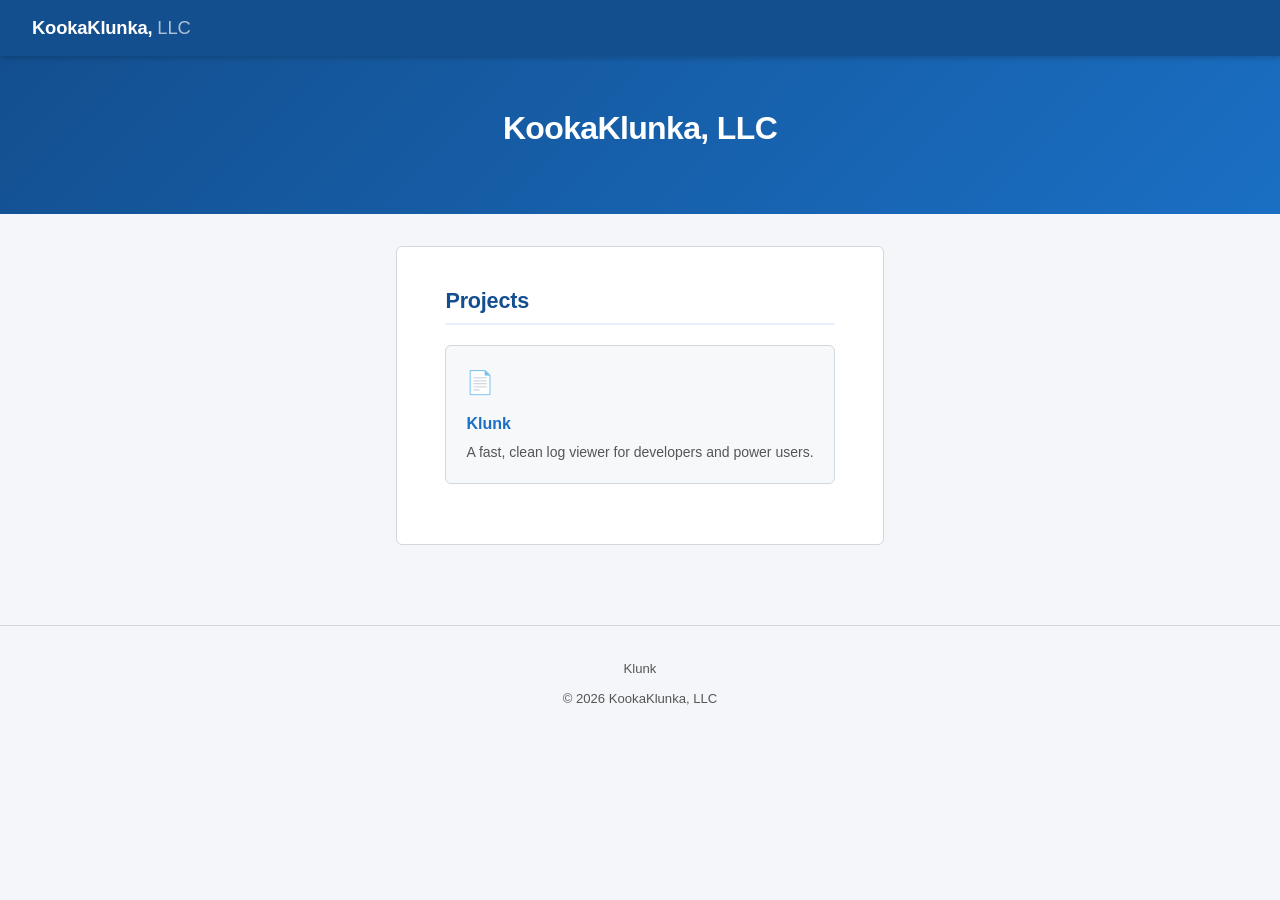
==== index.html @ e79b2afd "updates" ====
<!DOCTYPE html>
<html lang="en">
<head>
  <meta charset="UTF-8">
  <title>KookaKlunka, LLC</title>
  <meta name="viewport" content="width=device-width, initial-scale=1.0">
  <link rel="stylesheet" href="shared-styles.css">
</head>

<body>

  <!-- Header -->
  <header class="site-header">
    <a class="logo" href="#">KookaKlunka, <span>LLC</span></a>
  </header>

  <!-- Hero -->
  <section class="page-hero">
    <h1>KookaKlunka, LLC</h1>
  </section>

  <!-- Main content -->
  <div class="doc-shell no-sidebar">
    <article>

      <h2>Projects</h2>

      <div class="feature-grid">
        <a href="https://www.kookaklunka.com/klunk" class="feature-card" style="text-decoration:none;">
          <div class="icon">📄</div>
          <strong>Klunk</strong>
          <p>A fast, clean log viewer for developers and power users.</p>
        </a>
      </div>

    </article>
  </div>

  <!-- Footer -->
  <footer class="site-footer">
    <nav>
      <a href="https://www.kookaklunka.com">Klunk</a>
    </nav>
    © 2026 KookaKlunka, LLC
  </footer>

</body>
</html>
---- shared-styles.css ----
/* LogFileViewer docs — shared stylesheet */
:root {
  --brand:        #1a6fc4;
  --brand-dark:   #134f8f;
  --brand-light:  #e8f1fb;
  --text:         #1c1c1e;
  --text-muted:   #555;
  --surface:      #ffffff;
  --surface-alt:  #f6f8fa;
  --border:       #d0d7de;
  --code-bg:      #f0f2f5;
  --warn-bg:      #fffae6;
  --warn-border:  #e6b800;
  --note-bg:      #e8f4fd;
  --note-border:  #2196f3;
  --radius:       6px;
  --max-width:    860px;
  --sidebar-w:    260px;
  --header-h:     56px;
}

*, *::before, *::after { box-sizing: border-box; margin: 0; padding: 0; }

html { scroll-behavior: smooth; font-size: 16px; }

body {
  font-family: -apple-system, BlinkMacSystemFont, "Segoe UI", Roboto, Helvetica, Arial, sans-serif;
  color: var(--text);
  background: #f4f6f9;
  line-height: 1.7;
}

/* ── Site header ── */
.site-header {
  position: sticky; top: 0; z-index: 100;
  display: flex; align-items: center; gap: 16px;
  height: var(--header-h);
  padding: 0 32px;
  background: var(--brand-dark);
  color: #fff;
  box-shadow: 0 2px 6px rgba(0,0,0,.2);
}
.site-header .logo { font-size: 1.15rem; font-weight: 700; letter-spacing: -.01em; color: #fff; text-decoration: none; }
.site-header .logo span { opacity: .65; font-weight: 400; }
.site-header nav { margin-left: auto; display: flex; gap: 24px; }
.site-header nav a { color: rgba(255,255,255,.8); text-decoration: none; font-size: .9rem; }
.site-header nav a:hover { color: #fff; }
.site-header nav a.active { color: #fff; font-weight: 600; border-bottom: 2px solid rgba(255,255,255,.7); }

/* ── Page hero ── */
.page-hero {
  background: linear-gradient(135deg, var(--brand-dark) 0%, var(--brand) 100%);
  color: #fff;
  padding: 52px 32px 44px;
  text-align: center;
}
.page-hero h1 { font-size: 2rem; font-weight: 800; letter-spacing: -.02em; }
.page-hero p  { margin-top: 10px; font-size: 1.05rem; opacity: .85; max-width: 600px; margin-inline: auto; }
.page-hero .meta { margin-top: 16px; font-size: .82rem; opacity: .65; }

/* ── Layout shells ── */
.doc-shell {
  max-width: calc(var(--max-width) + var(--sidebar-w) + 48px);
  margin: 0 auto;
  display: grid;
  grid-template-columns: var(--sidebar-w) 1fr;
  gap: 0;
  align-items: start;
  padding: 32px 24px;
}
.doc-shell.no-sidebar { grid-template-columns: 1fr; max-width: var(--max-width); }

/* ── Sidebar TOC ── */
.toc-sidebar {
  position: sticky;
  top: calc(var(--header-h) + 16px);
  padding: 20px;
  background: var(--surface);
  border: 1px solid var(--border);
  border-radius: var(--radius);
  font-size: .875rem;
  max-height: calc(100vh - var(--header-h) - 48px);
  overflow-y: auto;
}
.toc-sidebar h3 { font-size: .75rem; text-transform: uppercase; letter-spacing: .08em; color: var(--text-muted); margin-bottom: 12px; }
.toc-sidebar ol, .toc-sidebar ul { padding-left: 16px; }
.toc-sidebar li { margin: 4px 0; line-height: 1.4; }
.toc-sidebar li.h2-item { font-weight: 600; margin-top: 8px; list-style: none; margin-left: -16px; }
.toc-sidebar a { color: var(--text-muted); text-decoration: none; }
.toc-sidebar a:hover { color: var(--brand); }
.toc-sidebar .sub { padding-left: 12px; }

/* ── Article content ── */
article {
  background: var(--surface);
  border: 1px solid var(--border);
  border-radius: var(--radius);
  padding: 40px 48px;
  min-width: 0;
}
.doc-shell.no-sidebar article { margin: 0 auto; }

/* ── Typography ── */
h1, h2, h3, h4 { font-weight: 700; line-height: 1.3; letter-spacing: -.01em; }
h1 { font-size: 1.9rem; margin-bottom: 20px; }
h2 {
  font-size: 1.35rem; margin: 44px 0 14px;
  padding-bottom: 8px;
  border-bottom: 2px solid var(--brand-light);
  color: var(--brand-dark);
}
h2:first-child { margin-top: 0; }
h3 { font-size: 1.1rem; margin: 28px 0 10px; color: var(--text); }
h4 { font-size: 1rem; margin: 20px 0 8px; color: var(--text-muted); }

p { margin: 0 0 14px; }
a { color: var(--brand); text-decoration: none; }
a:hover { text-decoration: underline; }

ul, ol { margin: 0 0 14px 24px; }
li { margin: 4px 0; }
li > ul, li > ol { margin-top: 4px; margin-bottom: 4px; }

strong { font-weight: 600; }
em     { font-style: italic; }

hr { border: none; border-top: 1px solid var(--border); margin: 32px 0; }

/* ── Code ── */
code {
  font-family: "JetBrains Mono", "Fira Code", "Cascadia Code", Consolas, "Courier New", monospace;
  /* Keep operators literal: these fonts otherwise draw != as a single ≠ ligature (via calt). */
  font-variant-ligatures: none;
  font-feature-settings: "liga" 0, "calt" 0;
  font-size: .875em;
  background: var(--code-bg);
  border: 1px solid var(--border);
  border-radius: 4px;
  padding: 1px 5px;
}
pre {
  background: #1e2432;
  color: #cdd3de;
  border-radius: var(--radius);
  padding: 18px 22px;
  overflow-x: auto;
  margin: 16px 0 20px;
  font-size: .875rem;
  line-height: 1.6;
}
pre code {
  background: none; border: none; padding: 0;
  color: inherit; font-size: inherit;
}
/* Keyword hints in SQL examples */
pre .kw { color: #7ec8e3; font-weight: 600; }
pre .str { color: #98c379; }
pre .cm  { color: #5c6370; font-style: italic; }

/* ── Tables ── */
.table-wrap { overflow-x: auto; margin: 16px 0 20px; }
table {
  width: 100%; border-collapse: collapse; font-size: .9rem;
}
th {
  background: var(--brand-dark); color: #fff;
  padding: 10px 14px; text-align: left; font-weight: 600;
}
td { padding: 9px 14px; border-bottom: 1px solid var(--border); vertical-align: top; }
tr:nth-child(even) td { background: var(--surface-alt); }
tr:last-child td { border-bottom: none; }
td code { font-size: .82em; }

/* ── Callouts ── */
.note, .tip, .warn {
  padding: 14px 18px; border-radius: var(--radius);
  margin: 16px 0 20px; font-size: .92rem; line-height: 1.6;
  display: flex; gap: 12px; align-items: flex-start;
}
.note { background: var(--note-bg); border-left: 4px solid var(--note-border); }
.tip  { background: #edfaf1; border-left: 4px solid #27ae60; }
.warn { background: var(--warn-bg); border-left: 4px solid var(--warn-border); }
.note::before { content: "ℹ"; font-size: 1.1rem; color: #2196f3; flex-shrink: 0; }
.tip::before  { content: "✦"; font-size: 1rem;   color: #27ae60; flex-shrink: 0; }
.warn::before { content: "⚠"; font-size: 1.1rem; color: var(--warn-border); flex-shrink: 0; }

/* ── Feature card grid ── */
.feature-grid {
  display: grid;
  grid-template-columns: repeat(auto-fill, minmax(220px, 1fr));
  gap: 16px; margin: 20px 0;
}
.feature-card {
  background: var(--surface-alt); border: 1px solid var(--border);
  border-radius: var(--radius); padding: 18px 20px;
}
.feature-card .icon { font-size: 1.4rem; margin-bottom: 8px; }
.feature-card strong { display: block; margin-bottom: 4px; }
.feature-card p { font-size: .875rem; color: var(--text-muted); margin: 0; }

/* ── Kbd ── */
kbd {
  display: inline-block;
  font-family: inherit; font-size: .8rem;
  background: var(--surface-alt); border: 1px solid var(--border);
  border-bottom: 2px solid #aaa; border-radius: 4px;
  padding: 1px 6px; line-height: 1.6; white-space: nowrap;
}

/* ── Shortcuts table override ── */
.shortcuts td:first-child { white-space: nowrap; }

/* ── Footer ── */
.site-footer {
  text-align: center; padding: 32px;
  font-size: .82rem; color: var(--text-muted);
  border-top: 1px solid var(--border);
  margin-top: 48px;
}
.site-footer a { color: var(--text-muted); }
.site-footer nav { display: flex; justify-content: center; gap: 20px; margin-bottom: 8px; }

/* ── Screenshot placeholder ── */
.screenshot {
  background: var(--surface-alt); border: 2px dashed var(--border);
  border-radius: var(--radius); padding: 36px;
  text-align: center; color: var(--text-muted); font-size: .85rem;
  margin: 16px 0 20px;
}
.screenshot::before { display: block; font-size: 2rem; margin-bottom: 6px; content: "🖼"; }

/* ── Real screenshot figure ── */
.shot {
  margin: 16px 0 20px;
}
.shot img {
  display: block;
  max-width: 100%;
  height: auto;
  border: 1px solid var(--border);
  border-radius: var(--radius);
  box-shadow: 0 2px 10px rgba(0,0,0,.12);
}
.shot figcaption {
  margin-top: 8px;
  font-size: .8rem;
  color: var(--text-muted);
  text-align: center;
}

/* ── Back-to-top ── */
.back-to-top {
  display: inline-block; margin-top: 32px;
  font-size: .8rem; color: var(--text-muted); text-decoration: none;
}
.back-to-top:hover { color: var(--brand); }

/* ── Legal doc style ── */
.legal-section { margin-bottom: 32px; }
.legal-section h2 { font-size: 1.1rem; border-bottom: none; color: var(--text); }
.legal-meta { font-size: .82rem; color: var(--text-muted); margin-bottom: 24px; }
.legal-disclaimer {
  background: var(--surface-alt); border: 1px solid var(--border);
  border-radius: var(--radius); padding: 18px 22px;
  font-size: .88rem; color: var(--text-muted); margin: 12px 0;
}

/* ── Responsive ── */
@media (max-width: 820px) {
  .doc-shell { grid-template-columns: 1fr; padding: 16px; }
  .toc-sidebar { display: none; }
  article { padding: 24px 20px; }
  .page-hero { padding: 36px 20px 32px; }
  .page-hero h1 { font-size: 1.5rem; }
  .feature-grid { grid-template-columns: 1fr 1fr; }
  .site-header nav { display: none; }
}
@media (max-width: 480px) {
  .feature-grid { grid-template-columns: 1fr; }
}
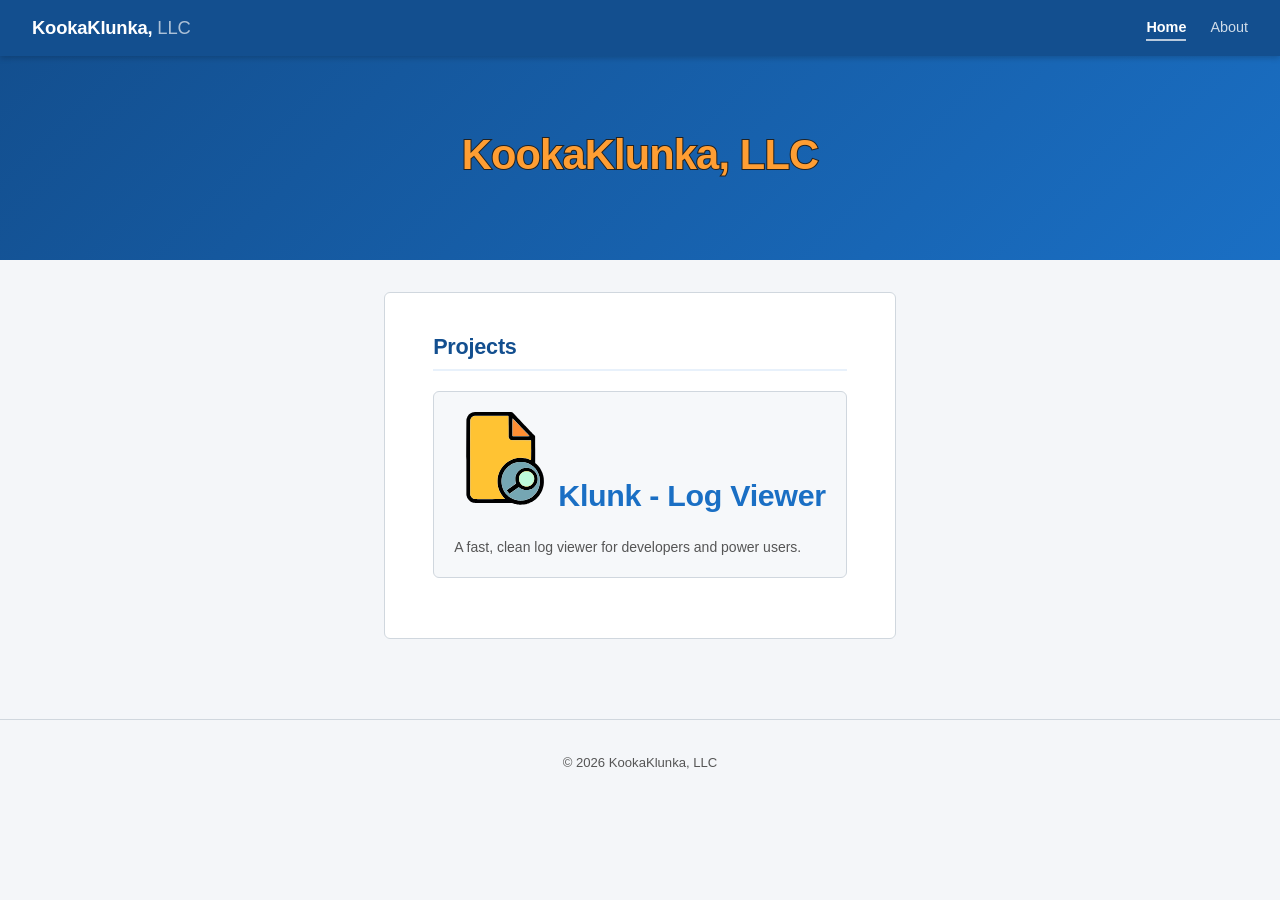
==== commit f892170b: "updates" ====
--- a/index.html
+++ b/index.html
@@ -12,10 +12,15 @@
   <!-- Header -->
   <header class="site-header">
     <a class="logo" href="#">KookaKlunka, <span>LLC</span></a>
+	
+    <nav>
+      <a href="index.html" class="active">Home</a>
+      <a href="about.html">About</a>
+    </nav>
   </header>
 
   <!-- Hero -->
-  <section class="page-hero">
+  <section class="landing-hero">
     <h1>KookaKlunka, LLC</h1>
   </section>
 
@@ -27,8 +32,7 @@
 
       <div class="feature-grid">
         <a href="https://www.kookaklunka.com/klunk" class="feature-card" style="text-decoration:none;">
-          <div class="icon">📄</div>
-          <strong>Klunk</strong>
+			<h1><img src="icon.svg" width="96" height="96" alt="" aria-hidden="true"> Klunk - Log Viewer</h1>
           <p>A fast, clean log viewer for developers and power users.</p>
         </a>
       </div>
@@ -38,9 +42,6 @@
 
   <!-- Footer -->
   <footer class="site-footer">
-    <nav>
-      <a href="https://www.kookaklunka.com">Klunk</a>
-    </nav>
     © 2026 KookaKlunka, LLC
   </footer>
 
--- a/shared-styles.css
+++ b/shared-styles.css
@@ -265,6 +265,133 @@
   font-size: .88rem; color: var(--text-muted); margin: 12px 0;
 }
 
+/* ── Landing page (index.html) ── */
+.landing-hero {
+  background: linear-gradient(135deg, var(--brand-dark) 0%, var(--brand) 100%);
+  color: #fff;
+  padding: 72px 32px 64px;
+  text-align: center;
+}
+.landing-hero h1 {
+  display: flex;
+  align-items: center;
+  justify-content: center;
+  flex-wrap: wrap;
+  gap: 16px;
+  font-size: 2.6rem;
+  font-weight: 800;
+  letter-spacing: -.02em;
+  margin-bottom: 14px;
+  color: #ff9e33;
+  -webkit-text-stroke: 2px #222222;
+  paint-order: stroke fill;
+}
+.landing-hero h1 img {
+  height: 1.5em;
+  width: auto;
+  flex-shrink: 0;
+}
+.landing-hero p.tagline {
+  font-size: 1.15rem;
+  opacity: .9;
+  max-width: 620px;
+  margin: 0 auto 32px;
+}
+.dl-actions {
+  display: flex;
+  flex-wrap: wrap;
+  gap: 14px;
+  justify-content: center;
+  align-items: center;
+}
+.btn-download {
+  display: inline-flex;
+  align-items: center;
+  gap: 10px;
+  background: #fff;
+  color: var(--brand-dark);
+  font-size: 1.05rem;
+  font-weight: 700;
+  padding: 15px 30px;
+  border-radius: var(--radius);
+  text-decoration: none;
+  box-shadow: 0 4px 16px rgba(0, 0, 0, .25);
+  transition: transform .12s ease, box-shadow .12s ease;
+}
+.btn-download:hover {
+  text-decoration: none;
+  transform: translateY(-2px);
+  box-shadow: 0 6px 22px rgba(0, 0, 0, .3);
+}
+.btn-download .arrow {
+  font-size: 1.2rem;
+  line-height: 1;
+}
+.btn-ghost {
+  display: inline-flex;
+  align-items: center;
+  gap: 8px;
+  color: #fff;
+  border: 1px solid rgba(255, 255, 255, .5);
+  font-size: .95rem;
+  font-weight: 600;
+  padding: 14px 22px;
+  border-radius: var(--radius);
+  text-decoration: none;
+}
+.btn-ghost:hover {
+  text-decoration: none;
+  background: rgba(255, 255, 255, .12);
+}
+.dl-meta {
+  margin-top: 18px;
+  font-size: .82rem;
+  opacity: .7;
+}
+.hero-shot {
+  max-width: 940px;
+  margin: -36px auto 0;
+  padding: 0 24px;
+}
+.hero-shot img {
+  display: block;
+  width: 100%;
+  height: auto;
+  border: 1px solid var(--border);
+  border-radius: var(--radius);
+  box-shadow: 0 12px 40px rgba(0, 0, 0, .22);
+}
+.landing-body {
+  max-width: var(--max-width);
+  margin: 0 auto;
+  padding: 56px 24px 8px;
+}
+.landing-body h2 {
+  text-align: center;
+  border-bottom: none;
+  font-size: 1.5rem;
+  margin-bottom: 24px;
+}
+.landing-body > p {
+  text-align: center;
+  max-width: 640px;
+  margin: 0 auto 14px;
+}
+.req-note {
+  max-width: 620px;
+  margin: 28px auto 0;
+  background: var(--surface);
+  border: 1px solid var(--border);
+  border-radius: var(--radius);
+  padding: 18px 22px;
+  font-size: .9rem;
+  color: var(--text-muted);
+  text-align: center;
+}
+.req-note strong {
+  color: var(--text);
+}
+
 /* ── Responsive ── */
 @media (max-width: 820px) {
   .doc-shell { grid-template-columns: 1fr; padding: 16px; }
@@ -274,6 +401,10 @@
   .page-hero h1 { font-size: 1.5rem; }
   .feature-grid { grid-template-columns: 1fr 1fr; }
   .site-header nav { display: none; }
+  .landing-hero { padding: 48px 20px 44px; }
+  .landing-hero h1 { font-size: 1.9rem; }
+  .hero-shot { margin-top: -20px; padding: 0 14px; }
+  .landing-body { padding: 40px 16px 8px; }
 }
 @media (max-width: 480px) {
   .feature-grid { grid-template-columns: 1fr; }
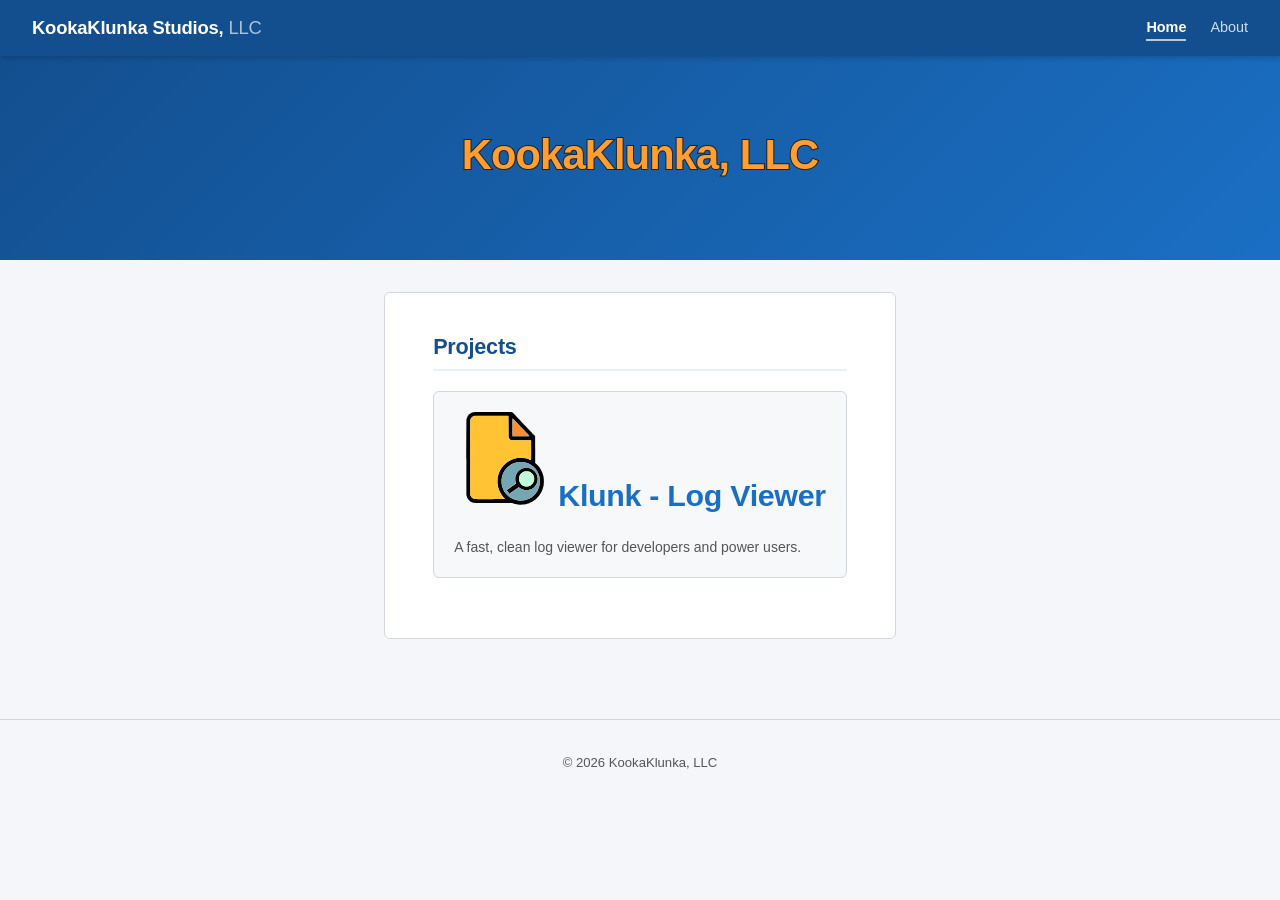
==== commit 55b1a7ae: "Update index.html" ====
--- a/index.html
+++ b/index.html
@@ -11,7 +11,7 @@
 
   <!-- Header -->
   <header class="site-header">
-    <a class="logo" href="#">KookaKlunka, <span>LLC</span></a>
+    <a class="logo" href="#">KookaKlunka Studios, <span>LLC</span></a>
 	
     <nav>
       <a href="index.html" class="active">Home</a>
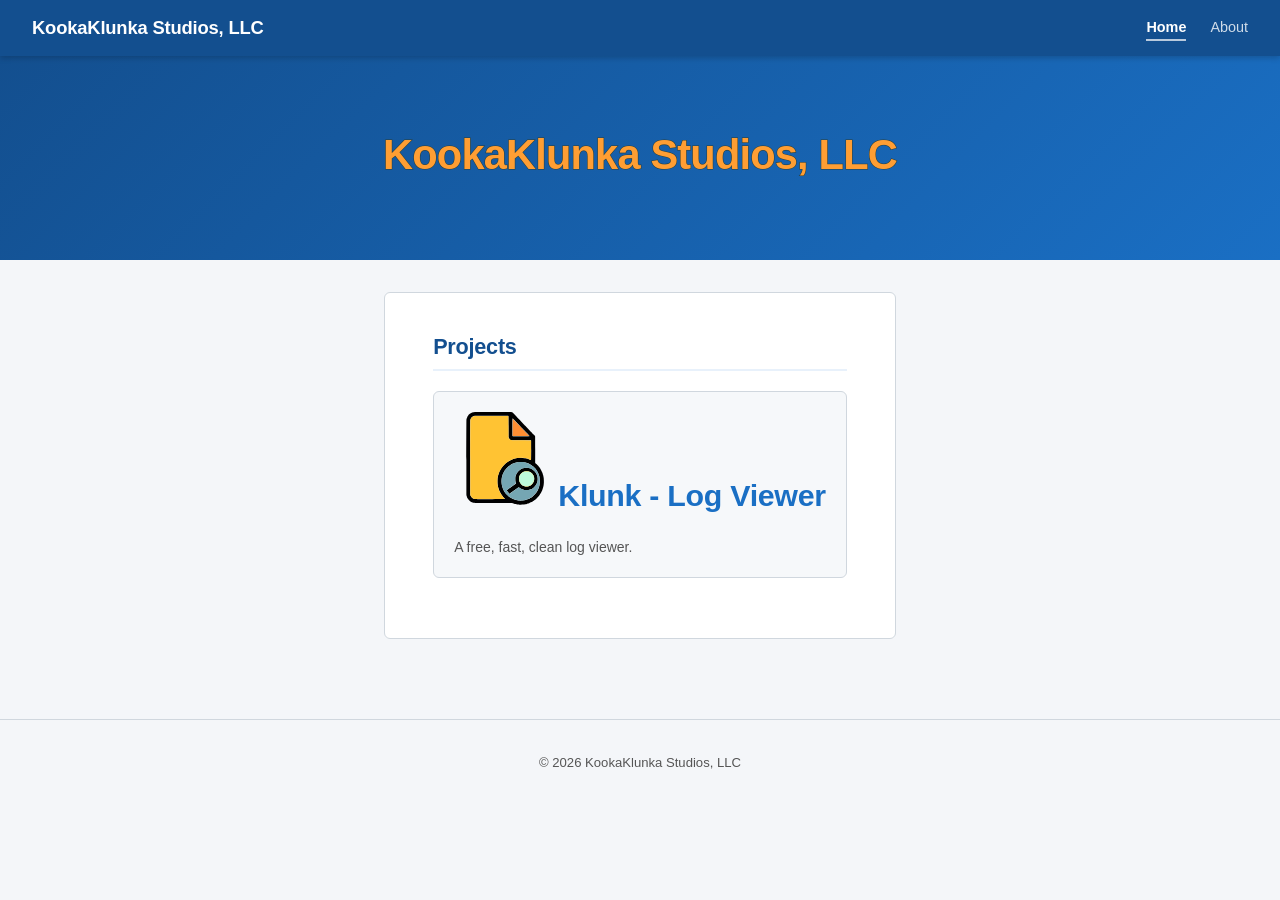
==== commit 75cdf7fb: "name change" ====
--- a/index.html
+++ b/index.html
@@ -2,16 +2,21 @@
 <html lang="en">
 <head>
   <meta charset="UTF-8">
-  <title>KookaKlunka, LLC</title>
+  <title>KookaKlunka Studios, LLC</title>
   <meta name="viewport" content="width=device-width, initial-scale=1.0">
-  <link rel="stylesheet" href="shared-styles.css">
+      <link rel="stylesheet" href="shared-styles.css">
+    <link rel="icon" href="favicon.ico" sizes="any">
+    <link rel="icon" type="image/svg+xml" href="icon.svg">
+    <link rel="apple-touch-icon" href="apple-touch-icon.png">
+    <link rel="manifest" href="site.webmanifest">
+    <meta name="theme-color" content="#134f8f">
 </head>
 
 <body>
 
   <!-- Header -->
   <header class="site-header">
-    <a class="logo" href="#">KookaKlunka Studios, <span>LLC</span></a>
+    <a class="logo" href="#">KookaKlunka Studios, LLC</a>
 	
     <nav>
       <a href="index.html" class="active">Home</a>
@@ -21,7 +26,7 @@
 
   <!-- Hero -->
   <section class="landing-hero">
-    <h1>KookaKlunka, LLC</h1>
+    <h1>KookaKlunka Studios, LLC</h1>
   </section>
 
   <!-- Main content -->
@@ -33,7 +38,7 @@
       <div class="feature-grid">
         <a href="https://www.kookaklunka.com/klunk" class="feature-card" style="text-decoration:none;">
 			<h1><img src="icon.svg" width="96" height="96" alt="" aria-hidden="true"> Klunk - Log Viewer</h1>
-          <p>A fast, clean log viewer for developers and power users.</p>
+          <p>A free, fast, clean log viewer.</p>
         </a>
       </div>
 
@@ -42,7 +47,7 @@
 
   <!-- Footer -->
   <footer class="site-footer">
-    © 2026 KookaKlunka, LLC
+    © 2026 KookaKlunka Studios, LLC
   </footer>
 
 </body>
--- a/shared-styles.css
+++ b/shared-styles.css
@@ -1,411 +1,765 @@
 /* LogFileViewer docs — shared stylesheet */
 :root {
-  --brand:        #1a6fc4;
-  --brand-dark:   #134f8f;
-  --brand-light:  #e8f1fb;
-  --text:         #1c1c1e;
-  --text-muted:   #555;
-  --surface:      #ffffff;
-  --surface-alt:  #f6f8fa;
-  --border:       #d0d7de;
-  --code-bg:      #f0f2f5;
-  --warn-bg:      #fffae6;
-  --warn-border:  #e6b800;
-  --note-bg:      #e8f4fd;
-  --note-border:  #2196f3;
-  --radius:       6px;
-  --max-width:    860px;
-  --sidebar-w:    260px;
-  --header-h:     56px;
-}
-
-*, *::before, *::after { box-sizing: border-box; margin: 0; padding: 0; }
-
-html { scroll-behavior: smooth; font-size: 16px; }
+    --brand: #1a6fc4;
+    --brand-dark: #134f8f;
+    --brand-light: #e8f1fb;
+    --text: #1c1c1e;
+    --text-muted: #555;
+    --surface: #ffffff;
+    --surface-alt: #f6f8fa;
+    --border: #d0d7de;
+    --code-bg: #f0f2f5;
+    --warn-bg: #fffae6;
+    --warn-border: #e6b800;
+    --note-bg: #e8f4fd;
+    --note-border: #2196f3;
+    --radius: 6px;
+    --max-width: 860px;
+    --sidebar-w: 260px;
+    --header-h: 56px;
+}
+
+*, *::before, *::after {
+    box-sizing: border-box;
+    margin: 0;
+    padding: 0;
+}
+
+html {
+    scroll-behavior: smooth;
+    font-size: 16px;
+}
 
 body {
-  font-family: -apple-system, BlinkMacSystemFont, "Segoe UI", Roboto, Helvetica, Arial, sans-serif;
-  color: var(--text);
-  background: #f4f6f9;
-  line-height: 1.7;
+    font-family: -apple-system, BlinkMacSystemFont, "Segoe UI", Roboto, Helvetica, Arial, sans-serif;
+    color: var(--text);
+    background: #f4f6f9;
+    line-height: 1.7;
 }
 
 /* ── Site header ── */
 .site-header {
-  position: sticky; top: 0; z-index: 100;
-  display: flex; align-items: center; gap: 16px;
-  height: var(--header-h);
-  padding: 0 32px;
-  background: var(--brand-dark);
-  color: #fff;
-  box-shadow: 0 2px 6px rgba(0,0,0,.2);
-}
-.site-header .logo { font-size: 1.15rem; font-weight: 700; letter-spacing: -.01em; color: #fff; text-decoration: none; }
-.site-header .logo span { opacity: .65; font-weight: 400; }
-.site-header nav { margin-left: auto; display: flex; gap: 24px; }
-.site-header nav a { color: rgba(255,255,255,.8); text-decoration: none; font-size: .9rem; }
-.site-header nav a:hover { color: #fff; }
-.site-header nav a.active { color: #fff; font-weight: 600; border-bottom: 2px solid rgba(255,255,255,.7); }
+    position: sticky;
+    top: 0;
+    z-index: 100;
+    display: flex;
+    align-items: center;
+    gap: 16px;
+    height: var(--header-h);
+    padding: 0 32px;
+    background: var(--brand-dark);
+    color: #fff;
+    box-shadow: 0 2px 6px rgba(0, 0, 0, .2);
+}
+
+.site-header .logo {
+    font-size: 1.15rem;
+    font-weight: 700;
+    letter-spacing: -.01em;
+    color: #fff;
+    text-decoration: none;
+}
+
+.site-header .logo span {
+    opacity: .65;
+    font-weight: 400;
+}
+
+.site-header nav {
+    margin-left: auto;
+    display: flex;
+    gap: 24px;
+}
+
+.site-header nav a {
+    color: rgba(255, 255, 255, .8);
+    text-decoration: none;
+    font-size: .9rem;
+}
+
+.site-header nav a:hover {
+    color: #fff;
+}
+
+.site-header nav a.active {
+    color: #fff;
+    font-weight: 600;
+    border-bottom: 2px solid rgba(255, 255, 255, .7);
+}
 
 /* ── Page hero ── */
 .page-hero {
-  background: linear-gradient(135deg, var(--brand-dark) 0%, var(--brand) 100%);
-  color: #fff;
-  padding: 52px 32px 44px;
-  text-align: center;
-}
-.page-hero h1 { font-size: 2rem; font-weight: 800; letter-spacing: -.02em; }
-.page-hero p  { margin-top: 10px; font-size: 1.05rem; opacity: .85; max-width: 600px; margin-inline: auto; }
-.page-hero .meta { margin-top: 16px; font-size: .82rem; opacity: .65; }
+    background: linear-gradient(135deg, var(--brand-dark) 0%, var(--brand) 100%);
+    color: #fff;
+    padding: 52px 32px 44px;
+    text-align: center;
+}
+
+.page-hero h1 {
+    font-size: 2rem;
+    font-weight: 800;
+    letter-spacing: -.02em;
+}
+
+.page-hero p {
+    margin-top: 10px;
+    font-size: 1.05rem;
+    opacity: .85;
+    max-width: 600px;
+    margin-inline: auto;
+}
+
+.page-hero .meta {
+    margin-top: 16px;
+    font-size: .82rem;
+    opacity: .65;
+}
 
 /* ── Layout shells ── */
 .doc-shell {
-  max-width: calc(var(--max-width) + var(--sidebar-w) + 48px);
-  margin: 0 auto;
-  display: grid;
-  grid-template-columns: var(--sidebar-w) 1fr;
-  gap: 0;
-  align-items: start;
-  padding: 32px 24px;
-}
-.doc-shell.no-sidebar { grid-template-columns: 1fr; max-width: var(--max-width); }
+    max-width: calc(var(--max-width) + var(--sidebar-w) + 48px);
+    margin: 0 auto;
+    display: grid;
+    grid-template-columns: var(--sidebar-w) 1fr;
+    gap: 0;
+    align-items: start;
+    padding: 32px 24px;
+}
+
+.doc-shell.no-sidebar {
+    grid-template-columns: 1fr;
+    max-width: var(--max-width);
+}
 
 /* ── Sidebar TOC ── */
 .toc-sidebar {
-  position: sticky;
-  top: calc(var(--header-h) + 16px);
-  padding: 20px;
-  background: var(--surface);
-  border: 1px solid var(--border);
-  border-radius: var(--radius);
-  font-size: .875rem;
-  max-height: calc(100vh - var(--header-h) - 48px);
-  overflow-y: auto;
-}
-.toc-sidebar h3 { font-size: .75rem; text-transform: uppercase; letter-spacing: .08em; color: var(--text-muted); margin-bottom: 12px; }
-.toc-sidebar ol, .toc-sidebar ul { padding-left: 16px; }
-.toc-sidebar li { margin: 4px 0; line-height: 1.4; }
-.toc-sidebar li.h2-item { font-weight: 600; margin-top: 8px; list-style: none; margin-left: -16px; }
-.toc-sidebar a { color: var(--text-muted); text-decoration: none; }
-.toc-sidebar a:hover { color: var(--brand); }
-.toc-sidebar .sub { padding-left: 12px; }
+    position: sticky;
+    top: calc(var(--header-h) + 16px);
+    padding: 20px;
+    background: var(--surface);
+    border: 1px solid var(--border);
+    border-radius: var(--radius);
+    font-size: .875rem;
+    max-height: calc(100vh - var(--header-h) - 48px);
+    overflow-y: auto;
+}
+
+.toc-sidebar h3 {
+    font-size: .75rem;
+    text-transform: uppercase;
+    letter-spacing: .08em;
+    color: var(--text-muted);
+    margin-bottom: 12px;
+}
+
+.toc-sidebar ol, .toc-sidebar ul {
+    padding-left: 16px;
+}
+
+.toc-sidebar li {
+    margin: 4px 0;
+    line-height: 1.4;
+}
+
+.toc-sidebar li.h2-item {
+    font-weight: 600;
+    margin-top: 8px;
+    list-style: none;
+    margin-left: -16px;
+}
+
+.toc-sidebar a {
+    color: var(--text-muted);
+    text-decoration: none;
+}
+
+.toc-sidebar a:hover {
+    color: var(--brand);
+}
+
+.toc-sidebar .sub {
+    padding-left: 12px;
+}
 
 /* ── Article content ── */
 article {
-  background: var(--surface);
-  border: 1px solid var(--border);
-  border-radius: var(--radius);
-  padding: 40px 48px;
-  min-width: 0;
-}
-.doc-shell.no-sidebar article { margin: 0 auto; }
+    background: var(--surface);
+    border: 1px solid var(--border);
+    border-radius: var(--radius);
+    padding: 40px 48px;
+    min-width: 0;
+}
+
+.doc-shell.no-sidebar article {
+    margin: 0 auto;
+}
 
 /* ── Typography ── */
-h1, h2, h3, h4 { font-weight: 700; line-height: 1.3; letter-spacing: -.01em; }
-h1 { font-size: 1.9rem; margin-bottom: 20px; }
+h1, h2, h3, h4 {
+    font-weight: 700;
+    line-height: 1.3;
+    letter-spacing: -.01em;
+    scroll-margin-top: calc(var(--header-h) + 16px);
+}
+
+h1 {
+    font-size: 1.9rem;
+    margin-bottom: 20px;
+}
+
 h2 {
-  font-size: 1.35rem; margin: 44px 0 14px;
-  padding-bottom: 8px;
-  border-bottom: 2px solid var(--brand-light);
-  color: var(--brand-dark);
-}
-h2:first-child { margin-top: 0; }
-h3 { font-size: 1.1rem; margin: 28px 0 10px; color: var(--text); }
-h4 { font-size: 1rem; margin: 20px 0 8px; color: var(--text-muted); }
-
-p { margin: 0 0 14px; }
-a { color: var(--brand); text-decoration: none; }
-a:hover { text-decoration: underline; }
-
-ul, ol { margin: 0 0 14px 24px; }
-li { margin: 4px 0; }
-li > ul, li > ol { margin-top: 4px; margin-bottom: 4px; }
-
-strong { font-weight: 600; }
-em     { font-style: italic; }
-
-hr { border: none; border-top: 1px solid var(--border); margin: 32px 0; }
+    font-size: 1.35rem;
+    margin: 44px 0 14px;
+    padding-bottom: 8px;
+    border-bottom: 2px solid var(--brand-light);
+    color: var(--brand-dark);
+}
+
+h2:first-child {
+    margin-top: 0;
+}
+
+h3 {
+    font-size: 1.1rem;
+    margin: 28px 0 10px;
+    color: var(--text);
+}
+
+h4 {
+    font-size: 1rem;
+    margin: 20px 0 8px;
+    color: var(--text-muted);
+}
+
+p {
+    margin: 0 0 14px;
+}
+
+a {
+    color: var(--brand);
+    text-decoration: none;
+}
+
+a:hover {
+    text-decoration: underline;
+}
+
+ul, ol {
+    margin: 0 0 14px 24px;
+}
+
+li {
+    margin: 4px 0;
+}
+
+li > ul, li > ol {
+    margin-top: 4px;
+    margin-bottom: 4px;
+}
+
+strong {
+    font-weight: 600;
+}
+
+em {
+    font-style: italic;
+}
+
+hr {
+    border: none;
+    border-top: 1px solid var(--border);
+    margin: 32px 0;
+}
 
 /* ── Code ── */
 code {
-  font-family: "JetBrains Mono", "Fira Code", "Cascadia Code", Consolas, "Courier New", monospace;
-  /* Keep operators literal: these fonts otherwise draw != as a single ≠ ligature (via calt). */
-  font-variant-ligatures: none;
-  font-feature-settings: "liga" 0, "calt" 0;
-  font-size: .875em;
-  background: var(--code-bg);
-  border: 1px solid var(--border);
-  border-radius: 4px;
-  padding: 1px 5px;
-}
+    font-family: "JetBrains Mono", "Fira Code", "Cascadia Code", Consolas, "Courier New", monospace;
+    /* Keep operators literal: these fonts otherwise draw != as a single ≠ ligature (via calt). */
+    font-variant-ligatures: none;
+    font-feature-settings: "liga" 0, "calt" 0;
+    font-size: .875em;
+    background: var(--code-bg);
+    border: 1px solid var(--border);
+    border-radius: 4px;
+    padding: 1px 5px;
+}
+
 pre {
-  background: #1e2432;
-  color: #cdd3de;
-  border-radius: var(--radius);
-  padding: 18px 22px;
-  overflow-x: auto;
-  margin: 16px 0 20px;
-  font-size: .875rem;
-  line-height: 1.6;
-}
+    background: #1e2432;
+    color: #cdd3de;
+    border-radius: var(--radius);
+    padding: 18px 22px;
+    overflow-x: auto;
+    margin: 16px 0 20px;
+    font-size: .875rem;
+    line-height: 1.6;
+}
+
 pre code {
-  background: none; border: none; padding: 0;
-  color: inherit; font-size: inherit;
-}
+    background: none;
+    border: none;
+    padding: 0;
+    color: inherit;
+    font-size: inherit;
+}
+
 /* Keyword hints in SQL examples */
-pre .kw { color: #7ec8e3; font-weight: 600; }
-pre .str { color: #98c379; }
-pre .cm  { color: #5c6370; font-style: italic; }
+pre .kw {
+    color: #7ec8e3;
+    font-weight: 600;
+}
+
+pre .str {
+    color: #98c379;
+}
+
+pre .cm {
+    color: #5c6370;
+    font-style: italic;
+}
 
 /* ── Tables ── */
-.table-wrap { overflow-x: auto; margin: 16px 0 20px; }
+.table-wrap {
+    overflow-x: auto;
+    margin: 16px 0 20px;
+}
+
 table {
-  width: 100%; border-collapse: collapse; font-size: .9rem;
-}
+    width: 100%;
+    border-collapse: collapse;
+    font-size: .9rem;
+}
+
 th {
-  background: var(--brand-dark); color: #fff;
-  padding: 10px 14px; text-align: left; font-weight: 600;
-}
-td { padding: 9px 14px; border-bottom: 1px solid var(--border); vertical-align: top; }
-tr:nth-child(even) td { background: var(--surface-alt); }
-tr:last-child td { border-bottom: none; }
-td code { font-size: .82em; }
+    background: var(--brand-dark);
+    color: #fff;
+    padding: 10px 14px;
+    text-align: left;
+    font-weight: 600;
+}
+
+td {
+    padding: 9px 14px;
+    border-bottom: 1px solid var(--border);
+    vertical-align: top;
+}
+
+tr:nth-child(even) td {
+    background: var(--surface-alt);
+}
+
+tr:last-child td {
+    border-bottom: none;
+}
+
+td code {
+    font-size: .82em;
+}
 
 /* ── Callouts ── */
 .note, .tip, .warn {
-  padding: 14px 18px; border-radius: var(--radius);
-  margin: 16px 0 20px; font-size: .92rem; line-height: 1.6;
-  display: flex; gap: 12px; align-items: flex-start;
-}
-.note { background: var(--note-bg); border-left: 4px solid var(--note-border); }
-.tip  { background: #edfaf1; border-left: 4px solid #27ae60; }
-.warn { background: var(--warn-bg); border-left: 4px solid var(--warn-border); }
-.note::before { content: "ℹ"; font-size: 1.1rem; color: #2196f3; flex-shrink: 0; }
-.tip::before  { content: "✦"; font-size: 1rem;   color: #27ae60; flex-shrink: 0; }
-.warn::before { content: "⚠"; font-size: 1.1rem; color: var(--warn-border); flex-shrink: 0; }
+    padding: 14px 18px;
+    border-radius: var(--radius);
+    margin: 16px 0 20px;
+    font-size: .92rem;
+    line-height: 1.6;
+    display: flex;
+    gap: 12px;
+    align-items: flex-start;
+}
+
+.note {
+    background: var(--note-bg);
+    border-left: 4px solid var(--note-border);
+}
+
+.tip {
+    background: #edfaf1;
+    border-left: 4px solid #27ae60;
+}
+
+.warn {
+    background: var(--warn-bg);
+    border-left: 4px solid var(--warn-border);
+}
+
+.note::before {
+    content: "ℹ";
+    font-size: 1.1rem;
+    color: #2196f3;
+    flex-shrink: 0;
+}
+
+.tip::before {
+    content: "✦";
+    font-size: 1rem;
+    color: #27ae60;
+    flex-shrink: 0;
+}
+
+.warn::before {
+    content: "⚠";
+    font-size: 1.1rem;
+    color: var(--warn-border);
+    flex-shrink: 0;
+}
 
 /* ── Feature card grid ── */
 .feature-grid {
-  display: grid;
-  grid-template-columns: repeat(auto-fill, minmax(220px, 1fr));
-  gap: 16px; margin: 20px 0;
-}
+    display: grid;
+    grid-template-columns: repeat(auto-fill, minmax(220px, 1fr));
+    gap: 16px;
+    margin: 20px 0;
+}
+
 .feature-card {
-  background: var(--surface-alt); border: 1px solid var(--border);
-  border-radius: var(--radius); padding: 18px 20px;
-}
-.feature-card .icon { font-size: 1.4rem; margin-bottom: 8px; }
-.feature-card strong { display: block; margin-bottom: 4px; }
-.feature-card p { font-size: .875rem; color: var(--text-muted); margin: 0; }
+    background: var(--surface-alt);
+    border: 1px solid var(--border);
+    border-radius: var(--radius);
+    padding: 18px 20px;
+}
+
+.feature-card .icon {
+    font-size: 1.4rem;
+    margin-bottom: 8px;
+}
+
+.feature-card strong {
+    display: block;
+    margin-bottom: 4px;
+}
+
+.feature-card p {
+    font-size: .875rem;
+    color: var(--text-muted);
+    margin: 0;
+}
 
 /* ── Kbd ── */
 kbd {
-  display: inline-block;
-  font-family: inherit; font-size: .8rem;
-  background: var(--surface-alt); border: 1px solid var(--border);
-  border-bottom: 2px solid #aaa; border-radius: 4px;
-  padding: 1px 6px; line-height: 1.6; white-space: nowrap;
+    display: inline-block;
+    font-family: inherit;
+    font-size: .8rem;
+    background: var(--surface-alt);
+    border: 1px solid var(--border);
+    border-bottom: 2px solid #aaa;
+    border-radius: 4px;
+    padding: 1px 6px;
+    line-height: 1.6;
+    white-space: nowrap;
 }
 
 /* ── Shortcuts table override ── */
-.shortcuts td:first-child { white-space: nowrap; }
+.shortcuts td:first-child {
+    white-space: nowrap;
+}
 
 /* ── Footer ── */
 .site-footer {
-  text-align: center; padding: 32px;
-  font-size: .82rem; color: var(--text-muted);
-  border-top: 1px solid var(--border);
-  margin-top: 48px;
-}
-.site-footer a { color: var(--text-muted); }
-.site-footer nav { display: flex; justify-content: center; gap: 20px; margin-bottom: 8px; }
+    text-align: center;
+    padding: 32px;
+    font-size: .82rem;
+    color: var(--text-muted);
+    border-top: 1px solid var(--border);
+    margin-top: 48px;
+}
+
+.site-footer a {
+    color: var(--text-muted);
+}
+
+.site-footer nav {
+    display: flex;
+    justify-content: center;
+    gap: 20px;
+    margin-bottom: 8px;
+}
 
 /* ── Screenshot placeholder ── */
 .screenshot {
-  background: var(--surface-alt); border: 2px dashed var(--border);
-  border-radius: var(--radius); padding: 36px;
-  text-align: center; color: var(--text-muted); font-size: .85rem;
-  margin: 16px 0 20px;
-}
-.screenshot::before { display: block; font-size: 2rem; margin-bottom: 6px; content: "🖼"; }
+    background: var(--surface-alt);
+    border: 2px dashed var(--border);
+    border-radius: var(--radius);
+    padding: 36px;
+    text-align: center;
+    color: var(--text-muted);
+    font-size: .85rem;
+    margin: 16px 0 20px;
+}
+
+.screenshot::before {
+    display: block;
+    font-size: 2rem;
+    margin-bottom: 6px;
+    content: "🖼";
+}
 
 /* ── Real screenshot figure ── */
 .shot {
-  margin: 16px 0 20px;
-}
+    margin: 16px 0 20px;
+}
+
 .shot img {
-  display: block;
-  max-width: 100%;
-  height: auto;
-  border: 1px solid var(--border);
-  border-radius: var(--radius);
-  box-shadow: 0 2px 10px rgba(0,0,0,.12);
-}
+    display: block;
+    max-width: 100%;
+    height: auto;
+    border: 1px solid var(--border);
+    border-radius: var(--radius);
+    box-shadow: 0 2px 10px rgba(0, 0, 0, .12);
+}
+
 .shot figcaption {
-  margin-top: 8px;
-  font-size: .8rem;
-  color: var(--text-muted);
-  text-align: center;
+    margin-top: 8px;
+    font-size: .8rem;
+    color: var(--text-muted);
+    text-align: center;
 }
 
 /* ── Back-to-top ── */
 .back-to-top {
-  display: inline-block; margin-top: 32px;
-  font-size: .8rem; color: var(--text-muted); text-decoration: none;
-}
-.back-to-top:hover { color: var(--brand); }
+    display: inline-block;
+    margin-top: 32px;
+    font-size: .8rem;
+    color: var(--text-muted);
+    text-decoration: none;
+}
+
+.back-to-top:hover {
+    color: var(--brand);
+}
 
 /* ── Legal doc style ── */
-.legal-section { margin-bottom: 32px; }
-.legal-section h2 { font-size: 1.1rem; border-bottom: none; color: var(--text); }
-.legal-meta { font-size: .82rem; color: var(--text-muted); margin-bottom: 24px; }
+.legal-section {
+    margin-bottom: 32px;
+}
+
+.legal-section h2 {
+    font-size: 1.1rem;
+    border-bottom: none;
+    color: var(--text);
+}
+
+.legal-meta {
+    font-size: .82rem;
+    color: var(--text-muted);
+    margin-bottom: 24px;
+}
+
 .legal-disclaimer {
-  background: var(--surface-alt); border: 1px solid var(--border);
-  border-radius: var(--radius); padding: 18px 22px;
-  font-size: .88rem; color: var(--text-muted); margin: 12px 0;
+    background: var(--surface-alt);
+    border: 1px solid var(--border);
+    border-radius: var(--radius);
+    padding: 18px 22px;
+    font-size: .88rem;
+    color: var(--text-muted);
+    margin: 12px 0;
 }
 
 /* ── Landing page (index.html) ── */
 .landing-hero {
-  background: linear-gradient(135deg, var(--brand-dark) 0%, var(--brand) 100%);
-  color: #fff;
-  padding: 72px 32px 64px;
-  text-align: center;
-}
+    background: linear-gradient(135deg, var(--brand-dark) 0%, var(--brand) 100%);
+    color: #fff;
+    padding: 72px 32px 64px;
+    text-align: center;
+}
+
 .landing-hero h1 {
-  display: flex;
-  align-items: center;
-  justify-content: center;
-  flex-wrap: wrap;
-  gap: 16px;
-  font-size: 2.6rem;
-  font-weight: 800;
-  letter-spacing: -.02em;
-  margin-bottom: 14px;
-  color: #ff9e33;
-  -webkit-text-stroke: 2px #222222;
-  paint-order: stroke fill;
-}
+    display: flex;
+    align-items: center;
+    justify-content: center;
+    flex-wrap: wrap;
+    gap: 16px;
+    font-size: 2.6rem;
+    font-weight: 800;
+    letter-spacing: -.02em;
+    margin-bottom: 14px;
+    color: #ff9e33;
+    -webkit-text-stroke: 1px #2f3e33;
+    paint-order: stroke fill;
+}
+
 .landing-hero h1 img {
-  height: 1.5em;
-  width: auto;
-  flex-shrink: 0;
-}
+    height: 1.5em;
+    width: auto;
+    flex-shrink: 0;
+}
+
 .landing-hero p.tagline {
-  font-size: 1.15rem;
-  opacity: .9;
-  max-width: 620px;
-  margin: 0 auto 32px;
-}
+    font-size: 1.15rem;
+    opacity: .9;
+    max-width: 620px;
+    margin: 0 auto 32px;
+}
+
 .dl-actions {
-  display: flex;
-  flex-wrap: wrap;
-  gap: 14px;
-  justify-content: center;
-  align-items: center;
-}
+    display: flex;
+    flex-wrap: wrap;
+    gap: 14px;
+    justify-content: center;
+    align-items: center;
+}
+
 .btn-download {
-  display: inline-flex;
-  align-items: center;
-  gap: 10px;
-  background: #fff;
-  color: var(--brand-dark);
-  font-size: 1.05rem;
-  font-weight: 700;
-  padding: 15px 30px;
-  border-radius: var(--radius);
-  text-decoration: none;
-  box-shadow: 0 4px 16px rgba(0, 0, 0, .25);
-  transition: transform .12s ease, box-shadow .12s ease;
-}
+    display: inline-flex;
+    align-items: center;
+    gap: 10px;
+    background: #fff;
+    color: var(--brand-dark);
+    font-size: 1.05rem;
+    font-weight: 700;
+    padding: 15px 30px;
+    border-radius: var(--radius);
+    text-decoration: none;
+    box-shadow: 0 4px 16px rgba(0, 0, 0, .25);
+    transition: transform .12s ease, box-shadow .12s ease;
+}
+
 .btn-download:hover {
-  text-decoration: none;
-  transform: translateY(-2px);
-  box-shadow: 0 6px 22px rgba(0, 0, 0, .3);
-}
+    text-decoration: none;
+    transform: translateY(-2px);
+    box-shadow: 0 6px 22px rgba(0, 0, 0, .3);
+}
+
 .btn-download .arrow {
-  font-size: 1.2rem;
-  line-height: 1;
-}
+    font-size: 1.2rem;
+    line-height: 1;
+}
+
 .btn-ghost {
-  display: inline-flex;
-  align-items: center;
-  gap: 8px;
-  color: #fff;
-  border: 1px solid rgba(255, 255, 255, .5);
-  font-size: .95rem;
-  font-weight: 600;
-  padding: 14px 22px;
-  border-radius: var(--radius);
-  text-decoration: none;
-}
+    display: inline-flex;
+    align-items: center;
+    gap: 8px;
+    color: #fff;
+    border: 1px solid rgba(255, 255, 255, .5);
+    font-size: .95rem;
+    font-weight: 600;
+    padding: 14px 22px;
+    border-radius: var(--radius);
+    text-decoration: none;
+}
+
 .btn-ghost:hover {
-  text-decoration: none;
-  background: rgba(255, 255, 255, .12);
-}
+    text-decoration: none;
+    background: rgba(255, 255, 255, .12);
+}
+
 .dl-meta {
-  margin-top: 18px;
-  font-size: .82rem;
-  opacity: .7;
-}
+    margin-top: 18px;
+    font-size: .82rem;
+    opacity: .7;
+}
+
 .hero-shot {
-  max-width: 940px;
-  margin: -36px auto 0;
-  padding: 0 24px;
-}
+    max-width: 940px;
+    margin: -36px auto 0;
+    padding: 0 24px;
+}
+
 .hero-shot img {
-  display: block;
-  width: 100%;
-  height: auto;
-  border: 1px solid var(--border);
-  border-radius: var(--radius);
-  box-shadow: 0 12px 40px rgba(0, 0, 0, .22);
-}
+    display: block;
+    width: 80%;
+    height: auto;
+    border: 1px solid var(--border);
+    border-radius: var(--radius);
+    box-shadow: 0 12px 40px rgba(0, 0, 0, .22);
+}
+
+.hero-shot video {
+    display: block;
+    width: auto;
+    height: 550px;
+    margin: 0 auto;
+    border: 1px solid var(--border);
+    border-radius: var(--radius);
+    box-shadow: 0 12px 40px rgba(0, 0, 0, .22);
+}
+
 .landing-body {
-  max-width: var(--max-width);
-  margin: 0 auto;
-  padding: 56px 24px 8px;
-}
+    max-width: var(--max-width);
+    margin: 0 auto;
+    padding: 56px 24px 8px;
+}
+
 .landing-body h2 {
-  text-align: center;
-  border-bottom: none;
-  font-size: 1.5rem;
-  margin-bottom: 24px;
-}
+    text-align: center;
+    border-bottom: none;
+    font-size: 1.5rem;
+    margin-bottom: 24px;
+}
+
 .landing-body > p {
-  text-align: center;
-  max-width: 640px;
-  margin: 0 auto 14px;
-}
+    text-align: center;
+    max-width: 640px;
+    margin: 0 auto 14px;
+}
+
 .req-note {
-  max-width: 620px;
-  margin: 28px auto 0;
-  background: var(--surface);
-  border: 1px solid var(--border);
-  border-radius: var(--radius);
-  padding: 18px 22px;
-  font-size: .9rem;
-  color: var(--text-muted);
-  text-align: center;
-}
+    max-width: 620px;
+    margin: 28px auto 0;
+    background: var(--surface);
+    border: 1px solid var(--border);
+    border-radius: var(--radius);
+    padding: 18px 22px;
+    font-size: .9rem;
+    color: var(--text-muted);
+    text-align: center;
+}
+
 .req-note strong {
-  color: var(--text);
+    color: var(--text);
 }
 
 /* ── Responsive ── */
 @media (max-width: 820px) {
-  .doc-shell { grid-template-columns: 1fr; padding: 16px; }
-  .toc-sidebar { display: none; }
-  article { padding: 24px 20px; }
-  .page-hero { padding: 36px 20px 32px; }
-  .page-hero h1 { font-size: 1.5rem; }
-  .feature-grid { grid-template-columns: 1fr 1fr; }
-  .site-header nav { display: none; }
-  .landing-hero { padding: 48px 20px 44px; }
-  .landing-hero h1 { font-size: 1.9rem; }
-  .hero-shot { margin-top: -20px; padding: 0 14px; }
-  .landing-body { padding: 40px 16px 8px; }
-}
+    .doc-shell {
+        grid-template-columns: 1fr;
+        padding: 16px;
+    }
+
+    .toc-sidebar {
+        display: none;
+    }
+
+    article {
+        padding: 24px 20px;
+    }
+
+    .page-hero {
+        padding: 36px 20px 32px;
+    }
+
+    .page-hero h1 {
+        font-size: 1.5rem;
+    }
+
+    .feature-grid {
+        grid-template-columns: 1fr 1fr;
+    }
+
+    .site-header nav {
+        display: none;
+    }
+
+    .landing-hero {
+        padding: 48px 20px 44px;
+    }
+
+    .landing-hero h1 {
+        font-size: 1.9rem;
+    }
+
+    .hero-shot {
+        margin-top: -20px;
+        padding: 0 14px;
+    }
+
+    .landing-body {
+        padding: 40px 16px 8px;
+    }
+}
+
 @media (max-width: 480px) {
-  .feature-grid { grid-template-columns: 1fr; }
-}
+    .feature-grid {
+        grid-template-columns: 1fr;
+    }
+}
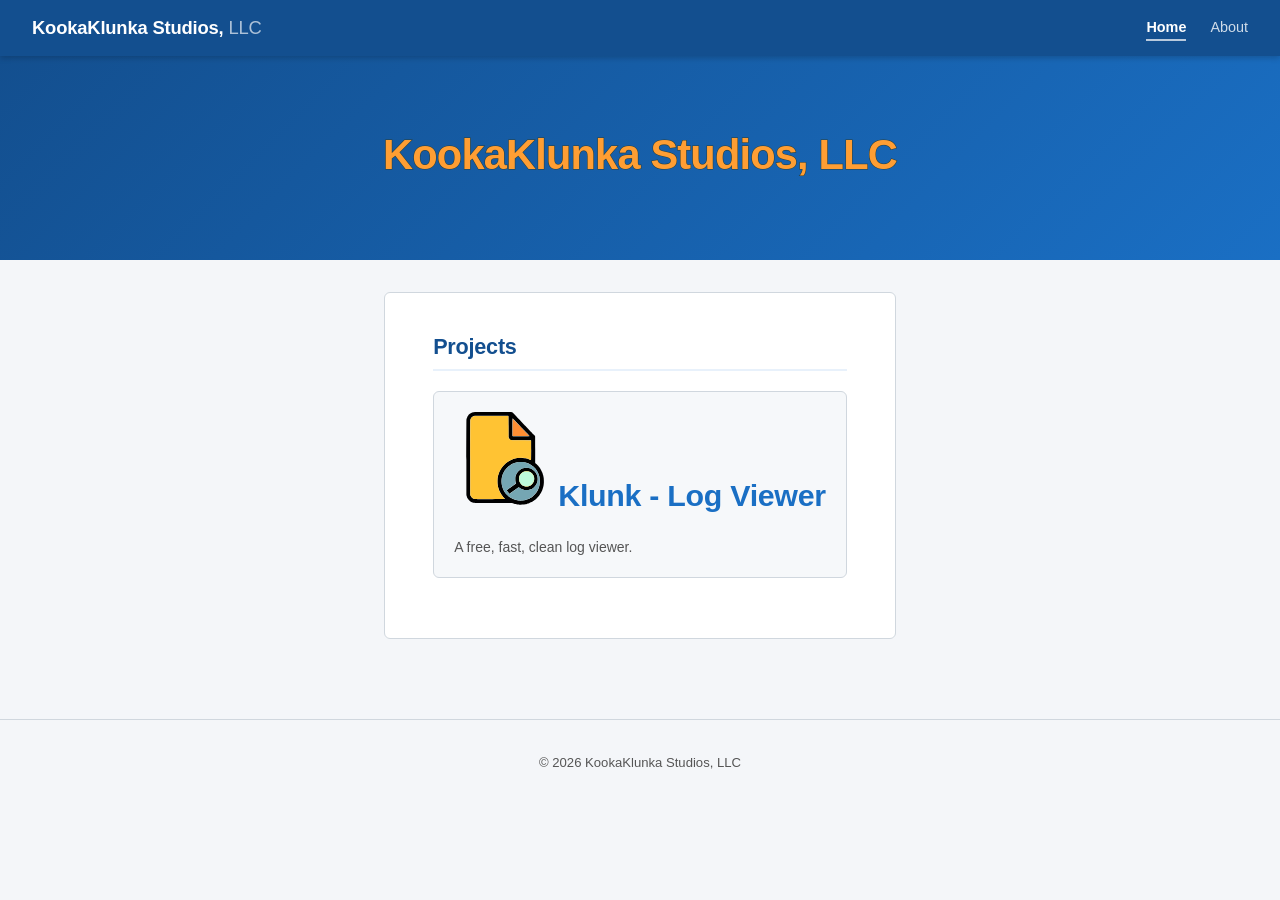
==== commit 0d48cb62: "updates" ====
--- a/index.html
+++ b/index.html
@@ -16,8 +16,7 @@
 
   <!-- Header -->
   <header class="site-header">
-    <a class="logo" href="#">KookaKlunka Studios, LLC</a>
-	
+    <a class="logo" href="#">KookaKlunka Studios, <span>LLC</span></a> 
     <nav>
       <a href="index.html" class="active">Home</a>
       <a href="about.html">About</a>
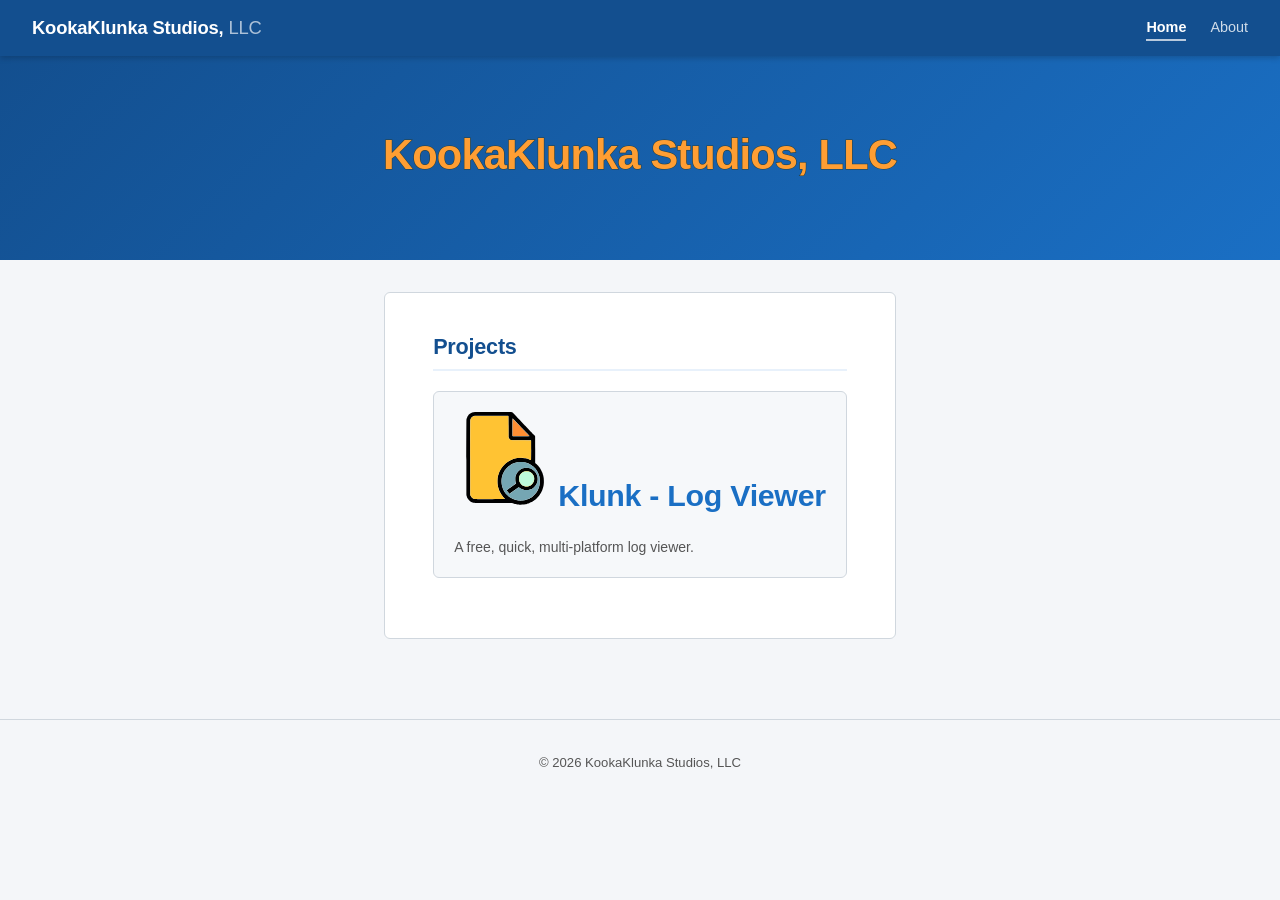
==== commit 472f098d: "Update index.html" ====
--- a/index.html
+++ b/index.html
@@ -37,7 +37,7 @@
       <div class="feature-grid">
         <a href="https://www.kookaklunka.com/klunk" class="feature-card" style="text-decoration:none;">
 			<h1><img src="icon.svg" width="96" height="96" alt="" aria-hidden="true"> Klunk - Log Viewer</h1>
-          <p>A free, fast, clean log viewer.</p>
+          <p>A free, quick, multi-platform log viewer.</p>
         </a>
       </div>
 
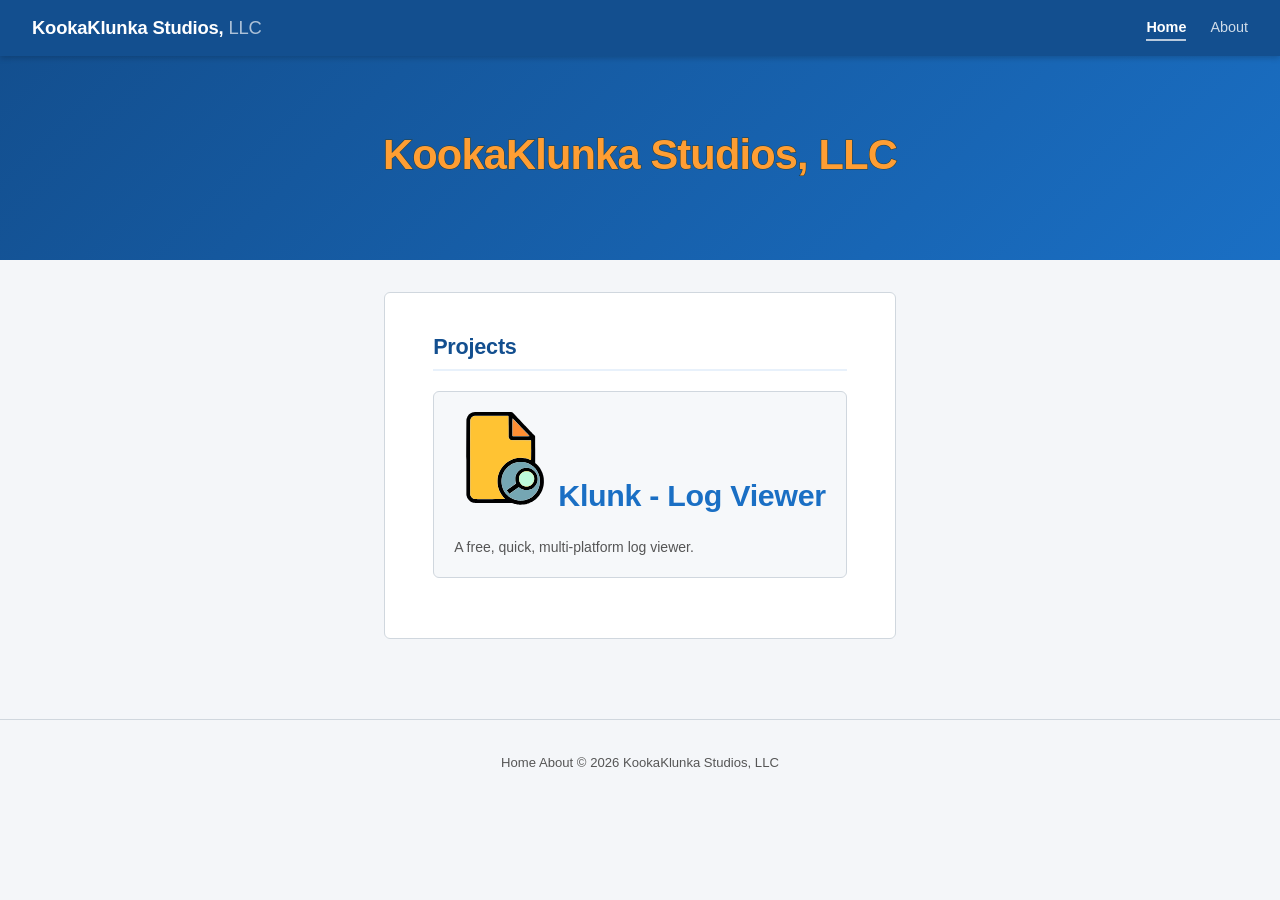
==== commit 99df5d53: "Add navigation links to footer in index.html" ====
--- a/index.html
+++ b/index.html
@@ -46,6 +46,8 @@
 
   <!-- Footer -->
   <footer class="site-footer">
+	  <a href="index.html" class="active">Home</a>
+      <a href="about.html">About</a>
     © 2026 KookaKlunka Studios, LLC
   </footer>
 
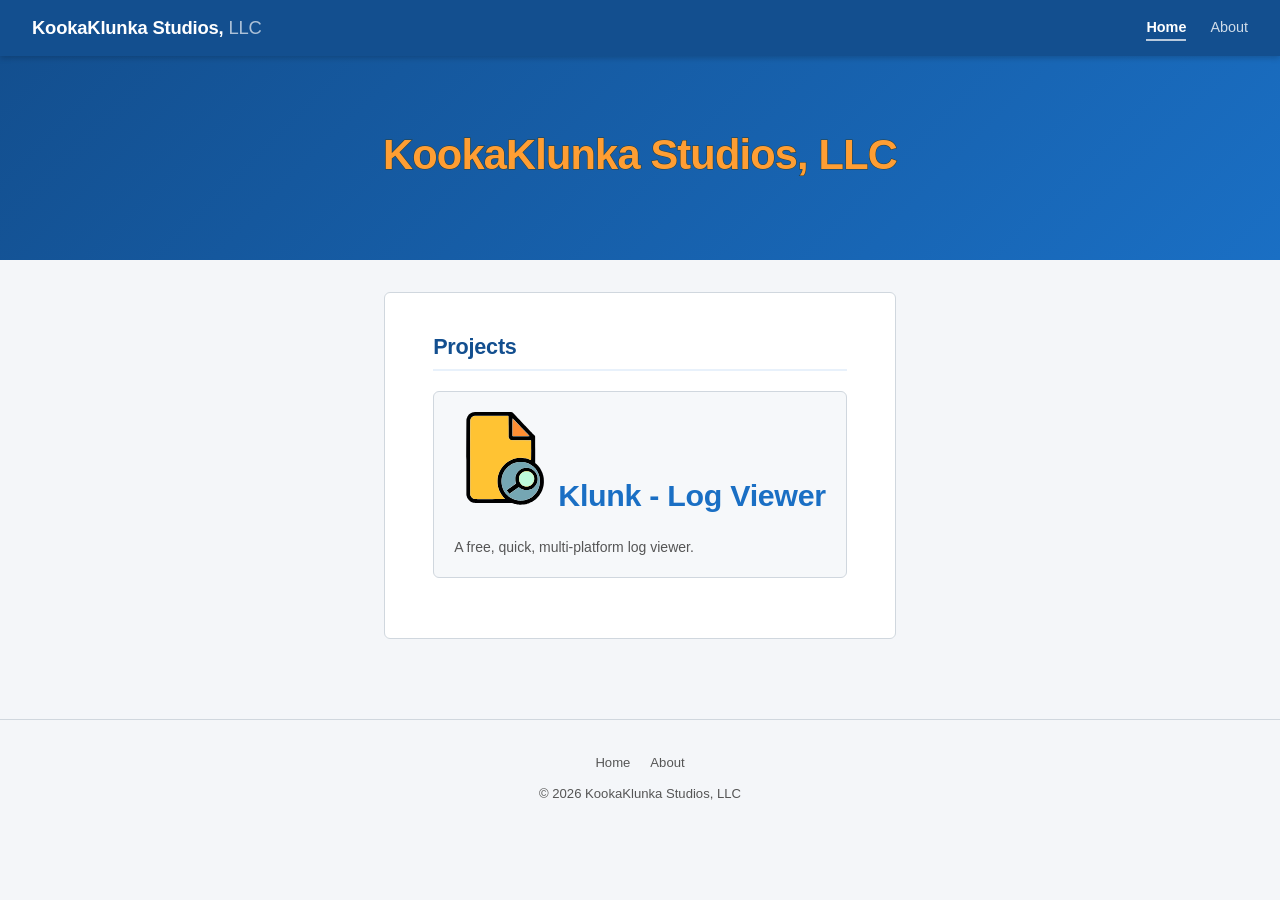
==== commit 5a55027a: "update footer" ====
--- a/index.html
+++ b/index.html
@@ -46,9 +46,11 @@
 
   <!-- Footer -->
   <footer class="site-footer">
-	  <a href="index.html" class="active">Home</a>
+    <nav>
+	  <a href="#" class="active">Home</a>
       <a href="about.html">About</a>
-    © 2026 KookaKlunka Studios, LLC
+	</nav>
+      <p>© 2026 KookaKlunka Studios, LLC</p>
   </footer>
 
 </body>
